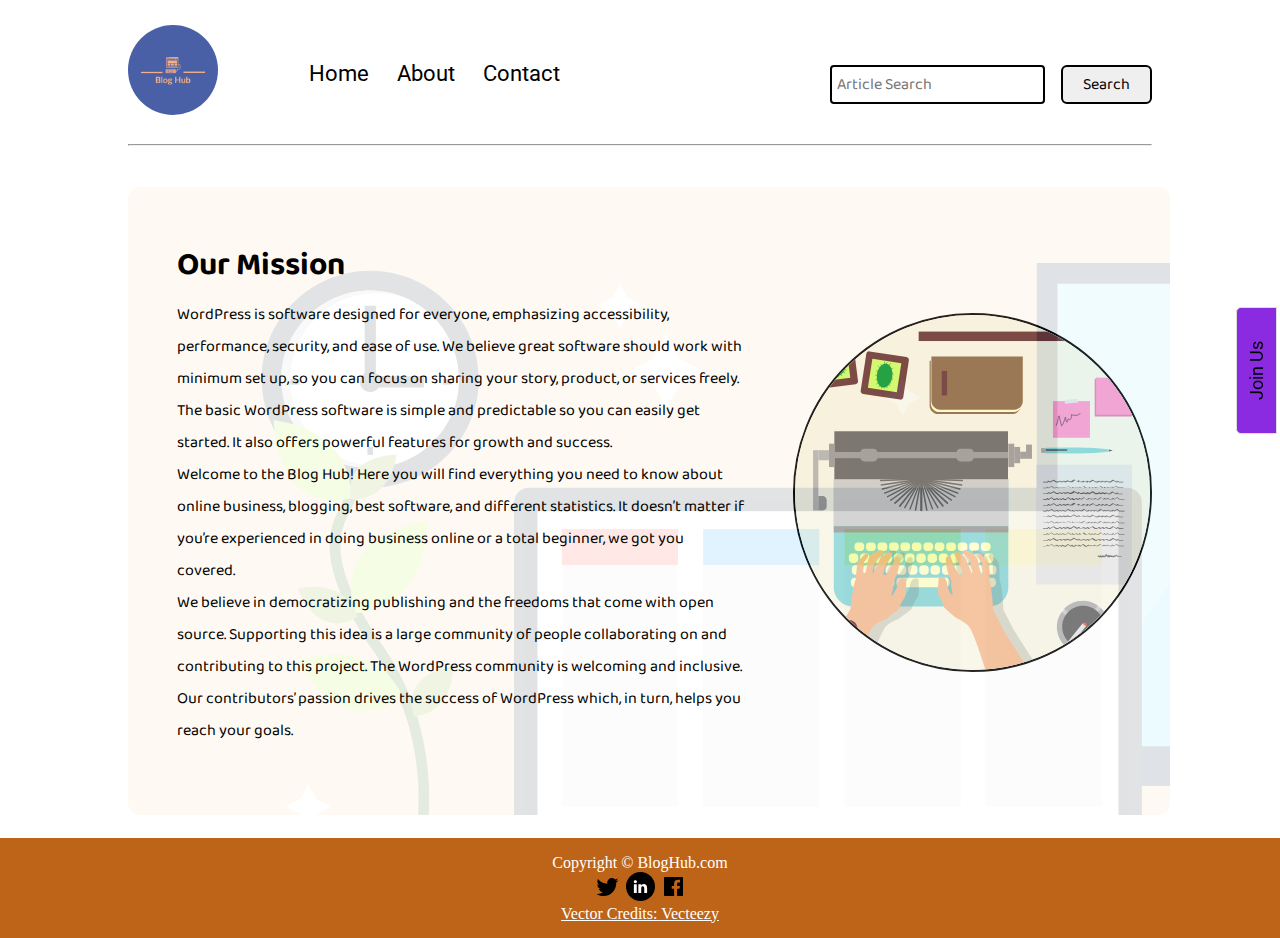
==== about.html @ e88dbf68 "All modified" ====
<!DOCTYPE html>
<html lang="en">

<head>
    <meta charset="UTF-8">
    <meta name="viewport" content="width=device-width, initial-scale=1.0">
    <link rel="stylesheet" href="css/utils.css">
    <link rel="stylesheet" href="css/style.css">
    <link rel="stylesheet" href="css/mobile.css">
    <link rel="stylesheet" href="https://cdnjs.cloudflare.com/ajax/libs/font-awesome/4.7.0/css/font-awesome.min.css">
    <title>Blog Hub - Heaven for bloggers</title>
</head>

<body>
    <nav class="navigation max-width-1 m-auto ">
        <div class="nav-left">
            <a href="/">
                <span><img src="img/Blog Hub-logos.jpeg" width="90px" alt="" style="border-radius: 50px;"></span>
            </a>
            <ul>
                <li><a href="/index.html">Home</a></li>
                <li><a href="/about.html">About</a></li>
                <li><a href="/contact.html">Contact</a></li>
            </ul>
        </div>
        <div class="nav-right">
            <form action="/search.html" method="get">
                <input class="form-input" type="text" name="query" placeholder="Article Search">
                <button class="btn">Search</button>
            </form>

        </div>

    </nav>
    <div class="max-width-1 m-auto">
        <hr>
    </div>
    <div class="m-auto content max-width-1 my-2">
        <div class="content-left">
            <h1>Our Mission</h1>
            <p>WordPress is software designed for everyone, emphasizing accessibility, performance, security, and ease
                of use. We believe great software should work with minimum set up, so you can focus on sharing your
                story, product, or services freely. The basic WordPress software is simple and predictable so you can
                easily get started. It also offers powerful features for growth and success.</p>
            <p>Welcome to the Blog Hub! Here you will find everything you need
                to know about online business, blogging, best software, and different statistics.
                It doesn’t matter if you’re experienced in doing business online or a total beginner,
                we got you covered.</p>
            <p>We believe in democratizing publishing and the freedoms that come with open source. Supporting this idea
                is a large community of people collaborating on and contributing to this project. The WordPress
                community is welcoming and inclusive. Our contributors’ passion drives the success of WordPress which,
                in turn, helps you reach your goals.</p>
        </div>
        <div class="content-right">
            <img src="img/home.svg" alt="BlogHub">
        </div>
    </div>
    <div class="contact-opener font2">
        <a href="">Join Us</a>
    </div>



    <div class="footer">
        <p>Copyright &copy; BlogHub.com </p>
        <div class="social">
            <svg width="29" height="29" class="hk">
                <path
                    d="M22.05 7.54a4.47 4.47 0 0 0-3.3-1.46 4.53 4.53 0 0 0-4.53 4.53c0 .35.04.7.08 1.05A12.9 12.9 0 0 1 5 6.89a5.1 5.1 0 0 0-.65 2.26c.03 1.6.83 2.99 2.02 3.79a4.3 4.3 0 0 1-2.02-.57v.08a4.55 4.55 0 0 0 3.63 4.44c-.4.08-.8.13-1.21.16l-.81-.08a4.54 4.54 0 0 0 4.2 3.15 9.56 9.56 0 0 1-5.66 1.94l-1.05-.08c2 1.27 4.38 2.02 6.94 2.02 8.3 0 12.86-6.9 12.84-12.85.02-.24 0-.43 0-.65a8.68 8.68 0 0 0 2.26-2.34c-.82.38-1.7.62-2.6.72a4.37 4.37 0 0 0 1.95-2.51c-.84.53-1.81.9-2.83 1.13z">
                </path>
            </svg>

            <svg style="background: black;
    border-radius: 21px;" width="29" height="29" viewBox="0 0 29 29" fill="none" class="hk">
                <path
                    d="M5 6.36C5 5.61 5.63 5 6.4 5h16.2c.77 0 1.4.61 1.4 1.36v16.28c0 .75-.63 1.36-1.4 1.36H6.4c-.77 0-1.4-.6-1.4-1.36V6.36z">
                </path>
                <path fill-rule="evenodd" clip-rule="evenodd"
                    d="M10.76 20.9v-8.57H7.89v8.58h2.87zm-1.44-9.75c1 0 1.63-.65 1.63-1.48-.02-.84-.62-1.48-1.6-1.48-.99 0-1.63.64-1.63 1.48 0 .83.62 1.48 1.59 1.48h.01zM12.35 20.9h2.87v-4.79c0-.25.02-.5.1-.7.2-.5.67-1.04 1.46-1.04 1.04 0 1.46.8 1.46 1.95v4.59h2.87v-4.92c0-2.64-1.42-3.87-3.3-3.87-1.55 0-2.23.86-2.61 1.45h.02v-1.24h-2.87c.04.8 0 8.58 0 8.58z"
                    fill="#fff"></path>
            </svg>

            <svg width="29" height="29" class="hk">
                <path
                    d="M23.2 5H5.8a.8.8 0 0 0-.8.8V23.2c0 .44.35.8.8.8h9.3v-7.13h-2.38V13.9h2.38v-2.38c0-2.45 1.55-3.66 3.74-3.66 1.05 0 1.95.08 2.2.11v2.57h-1.5c-1.2 0-1.48.57-1.48 1.4v1.96h2.97l-.6 2.97h-2.37l.05 7.12h5.1a.8.8 0 0 0 .79-.8V5.8a.8.8 0 0 0-.8-.79">
                </path>
            </svg>

        </div>
        <a href="https://www.vecteezy.com/free-vector/typewriter">Vector Credits: Vecteezy</a>


    </div>
</body>

</html>
---- css/utils.css ----
@import url("https://fonts.googleapis.com/css2?family=Roboto&display=swap");
@import url("https://fonts.googleapis.com/css2?family=Baloo+Bhaina+2:wght@500&display=swap");
:root { 
  --main-bg-color: #bd6418;
  --font1: "Baloo Bhaina 2", cursive;
  --font2: "Roboto", sans-serif;
}

.center{
  text-align: center
}

.font1 {
  font-family: var(--font1);
}
.font2 {
  font-family: var(--font2);
}

.max-width-1 {
  max-width: 80vw;
}

.max-width-2 {
  max-width: 60vw;
}

.m-auto {
  margin: auto;
}

.mx-1{
  margin-left: 23px;
  margin-right: 23px;
}

.my-2{
  margin-top: 32px;
  margin-bottom: 32px;
}

.btn {
  padding: 0px 20px;
  padding-top: 3px;
  border: 2px solid black;
  border-radius: 6px;
  font-family: var(--font1);
  font-size: 16px;
  cursor: pointer;
  transition: all 0.3s ease-in-out;
}

.btn:hover {
  color: white;
  background: var(--main-bg-color);
}

.form-input {
  padding: 0px 5px;
  padding-top: 3px;
  font-size: 16px;
  border: 2px solid black;
  border-radius: 4px;
  margin: 0 13px;
  font-family: var(--font1);
}

.form-box input, textarea{
  width: 52vw;
  padding: 0px 6px;
  margin: 7px 0;
  font-size: 18px;
  font-family: var(--font1);
  border: 2px solid var(--main-bg-color);
    border-radius: 5px;
}
---- css/style.css ----
* {
  margin: 0;
  padding: 0;
}

.navigation {
  margin-top: 25px;
  font-family: var(--font1);
  /* height: 74px;  */
  display: flex;
  justify-content: space-between;
  align-items: center;
}

.nav-left {
  display: flex;
}

.nav-left span {
  font-size: 35px;
  padding-top: 10px;
}

.nav-left ul {
  display: flex;
  align-items: center;
  margin: 0 77px;
  font-size: 22px;
  padding-bottom: 23px;
}

.nav-left ul li {
  list-style: none;
  margin: 0 14px;
  font-family: var(--font2);
  transition: all 0.3s ease-in-out;
}

.nav-left ul li a {
  text-decoration: none;
  color: black;
}

.nav-left ul li a:hover {
  color: var(--main-bg-color);
  font-weight: bolder;
}

.content {
  height: 100%;
  display: flex;
  margin-top: 32px;
  padding: 9px;
  position: relative;
}

.content::after {
  content: "";
  background-image: url("../img/11.svg");
  position: absolute;
  width: 100%;
  height: inherit;
  opacity: 0.15;
  border-radius: 12px;
}

.content-left {
  font-family: var(--font1);
  display: flex;
  flex-direction: column;
  justify-content: center;
  padding: 49px;
  z-index: 1;
}

.content-right {
  display: flex;
  align-items: center;
  justify-content: center;
}

.content-right img {
  height: 355px;
  border: 2px solid black;
  border-radius: 200px;
}

.home-articles {
  padding: 18px;
  background-color: rgb(248, 239, 239, 0.5);
  margin-top: 23px;
  position: relative;
}

.contact-opener {
  max-width: 500px;
  /* padding: 30px 30px 10px 30px; */
  border: 1px solid #ddd;
  position: fixed;
  z-index: 20000;
  right: -40px;
  transform: rotate( -90deg);
  top: 350px;
  padding: 9px;
  /* color: #fff; */
  /* text-shadow: 1px 1px 1px rgb(0 0 0 / 43%); */
  cursor: pointer;
  border-radius: 5px 5px 0px 0px;
  background-color: blueviolet;
  text-decoration: none;
}

.contact-opener a {
  color: black;
  padding: 24px;
  text-decoration: none;
  font-size: large;
}

.year-box {
  position: absolute;
  right: 0px;
  top: 100px;
  width: 234px;
  height: 255px;
  font-size: 18px;
}

.year-box div {
  margin: 12px 0px;
}

.home-article {
  display: flex;
  margin: 25px;
}

.home-article img {
  width: 300px;
}

.home-article-content {
  align-self: center;
  padding: 25px;
}

.home-article-content a {
  text-decoration: none;
  color: black;
}

/* .home-articles{} */

.footer {
  height: 100px;
  background-color: var(--main-bg-color);
  display: flex;
  align-items: center;
  justify-content: center;
  color: white;
  flex-direction: column;
}

.footer a {
  color: white;
}
---- css/mobile.css ----
@media screen and (max-width: 1200px) {
  .navigation {
    flex-direction: column;
    margin-bottom: 23px;
  }

  .nav-left {
    flex-direction: column;
    text-align: center;
  }

  .content-right {
    display: none;
  }

  .home-article {
    flex-direction: column;
  }

  .home-article-img {
    text-align: center;
  }

  .year-box {
    top: 25px;
    left: 60vw;
    font-size: 11px;
    display: flex;
  }

  .year-box div {
    padding: 0 3px;
    margin: 0;
  }

  .home-article img {
    width: 70vw;
  }
  .form-input {
    width: 50%;
  }
  .form-box input,
  textarea {
    width: 66vw;
  }
  .row {
    flex-direction: column;
  }
  .social {
    padding: 0;
  }
  .post-img {
    height: auto;
  }
  .adjust-year {
    position: static;
    height: auto;
    padding: 12px 0px;
    display: flex;
    justify-content: flex-end;
    width: 100%;
  }
}
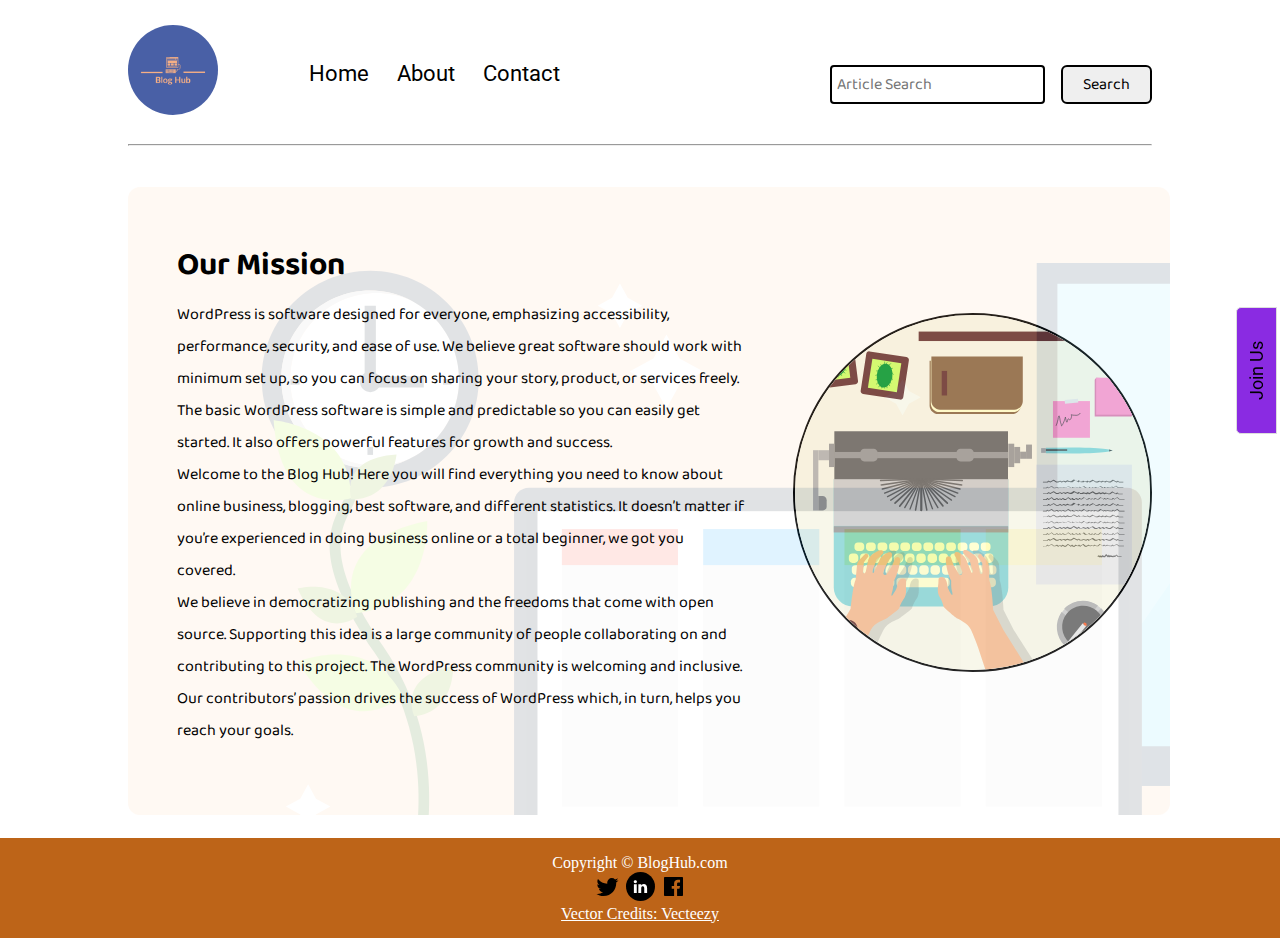
==== commit 7896a486: "commit about" ====
--- a/about.html
+++ b/about.html
@@ -14,17 +14,17 @@
 <body>
     <nav class="navigation max-width-1 m-auto ">
         <div class="nav-left">
-            <a href="/">
+            <a href="/Walkover-webpage/">
                 <span><img src="img/Blog Hub-logos.jpeg" width="90px" alt="" style="border-radius: 50px;"></span>
             </a>
             <ul>
-                <li><a href="/index.html">Home</a></li>
-                <li><a href="/about.html">About</a></li>
-                <li><a href="/contact.html">Contact</a></li>
+                <li><a href="/Walkover-webpage/index.html">Home</a></li>
+                <li><a href="/Walkover-webpage/about.html">About</a></li>
+                <li><a href="/Walkover-webpage/contact.html">Contact</a></li>
             </ul>
         </div>
         <div class="nav-right">
-            <form action="/search.html" method="get">
+            <form action="/Walkover-webpage/search.html" method="get">
                 <input class="form-input" type="text" name="query" placeholder="Article Search">
                 <button class="btn">Search</button>
             </form>
@@ -93,4 +93,4 @@
     </div>
 </body>
 
-</html>+</html>
